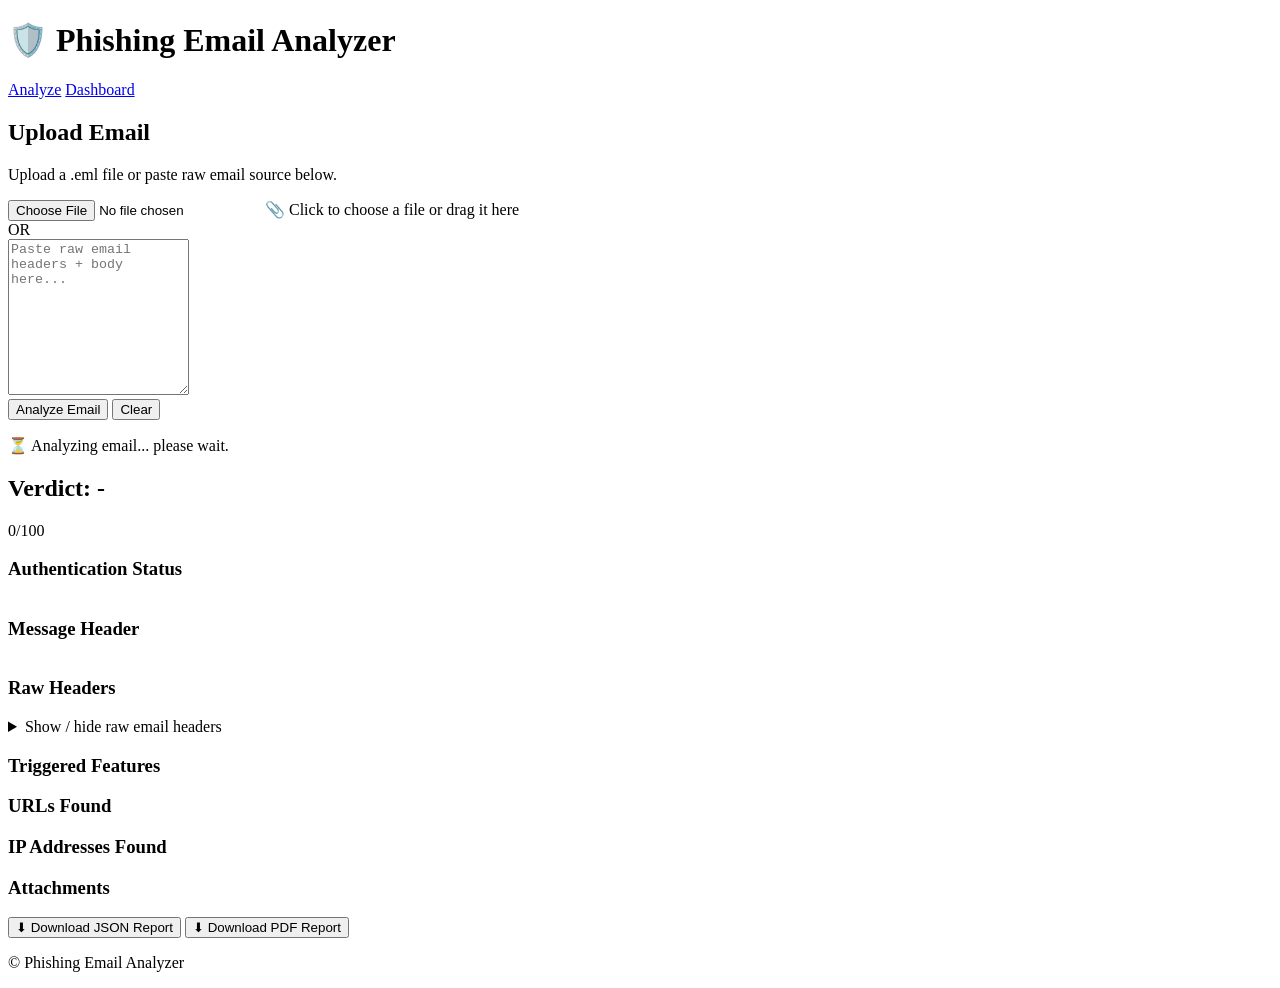
==== backend/templates/index.html @ 4150bd5b "fix: replace backend submodule with real files" ====
<!DOCTYPE html>
<html lang="en">
<head>
  <meta charset="UTF-8" />
  <meta name="viewport" content="width=device-width, initial-scale=1.0" />
  <title>Phishing Email Analyzer</title>
  <link rel="stylesheet" href="/static/style.css" />
</head>
<body>
  <header class="topbar">
    <h1>🛡️ Phishing Email Analyzer</h1>
    <nav>
      <a href="/">Analyze</a>
      <a href="/dashboard">Dashboard</a>
    </nav>
  </header>

  <main class="container">
    <section class="card">
      <h2>Upload Email</h2>
      <p class="muted">Upload a .eml file or paste raw email source below.</p>

      <form id="analyzeForm">
        <label class="file-drop" for="fileInput">
          <input type="file" id="fileInput" name="file" accept=".eml,.msg,.txt" />
          <span id="fileName">📎 Click to choose a file or drag it here</span>
        </label>

        <div class="divider"><span>OR</span></div>

        <textarea id="rawInput" rows="10" placeholder="Paste raw email headers + body here..."></textarea>

        <div class="actions">
          <button type="submit" id="analyzeBtn">Analyze Email</button>
          <button type="button" id="clearBtn" class="secondary">Clear</button>
        </div>
      </form>
    </section>

    <section id="loading" class="card hidden">
      <p>⏳ Analyzing email... please wait.</p>
    </section>

    <section id="results" class="hidden">
      <div class="card verdict-card">
        <div class="verdict-header">
          <h2>Verdict: <span id="verdictText">-</span></h2>
          <div class="score-badge" id="scoreBadge">0/100</div>
        </div>
        <p id="explanation" class="muted"></p>
        <div class="score-bars" id="scoreBars"></div>
      </div>

      <!-- Authentication status -->
      <div class="card">
        <h3>Authentication Status</h3>
        <table class="kv" id="authTable"></table>
      </div>

      <!-- From / To / Reply-To -->
      <div class="card">
        <h3>Message Header</h3>
        <table class="kv" id="summaryTable"></table>
      </div>

      <!-- Full raw headers -->
      <div class="card">
        <h3>Raw Headers</h3>
        <details>
          <summary class="muted" style="cursor:pointer;">Show / hide raw email headers</summary>
          <pre id="rawHeadersPre" class="raw-pre"></pre>
        </details>
      </div>

      <div class="card">
        <h3>Triggered Features</h3>
        <ul id="flagsList" class="flags-list"></ul>
      </div>

      <div class="card">
        <h3>URLs Found</h3>
        <div id="urlsContainer"></div>
      </div>

      <div class="card">
        <h3>IP Addresses Found</h3>
        <div id="ipsContainer"></div>
      </div>

      <div class="card">
        <h3>Attachments</h3>
        <div id="attachmentsContainer"></div>
      </div>

      <div class="card actions">
        <button id="downloadJsonBtn">⬇ Download JSON Report</button>
        <button id="downloadPdfBtn" class="secondary">⬇ Download PDF Report</button>
      </div>
    </section>
  </main>

  <footer class="footer">
    <p>© <span id="year"></span> Phishing Email Analyzer</p>
  </footer>

  <script src="/static/script.js"></script>
</body>
</html>
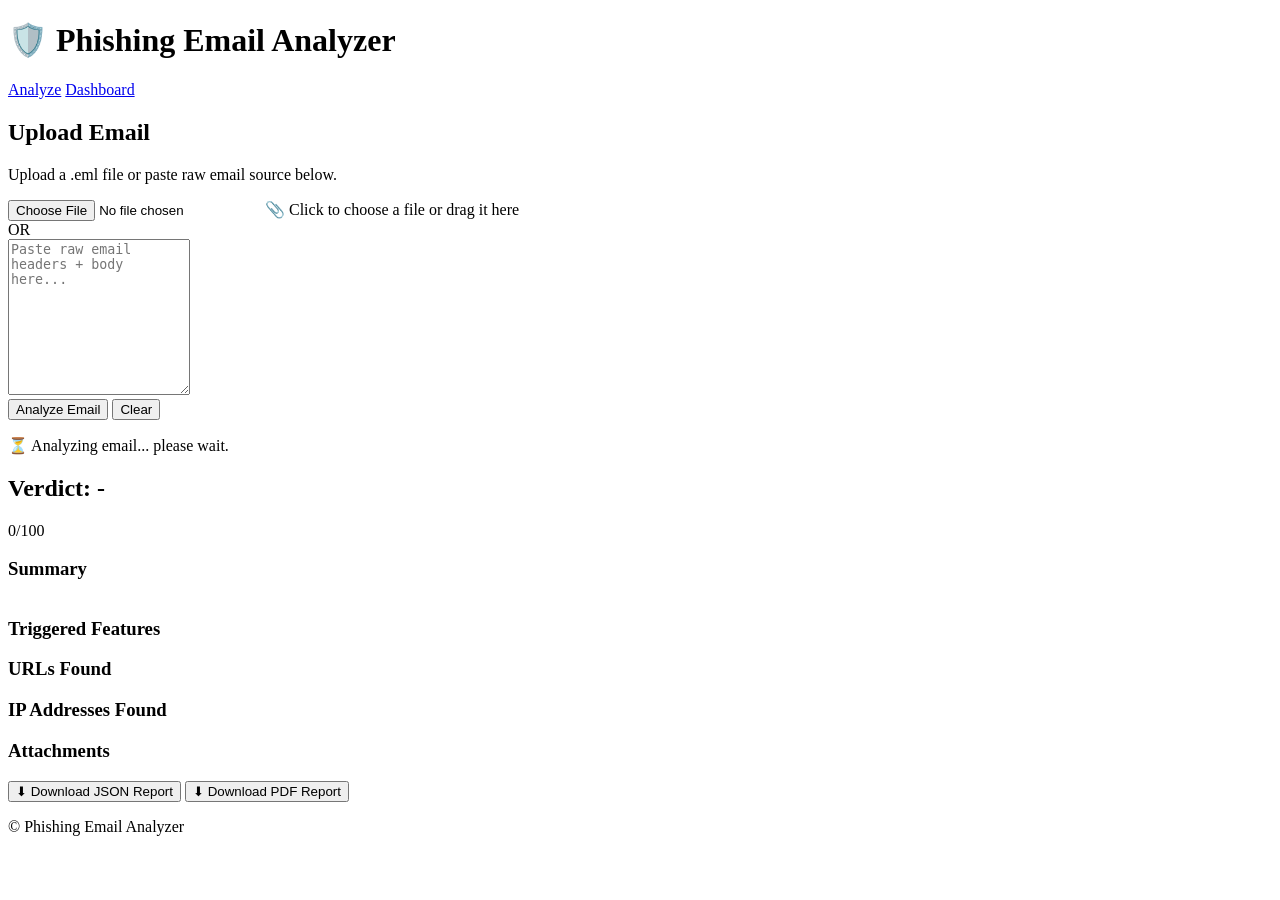
==== commit 03c87d45: "Dashboard Modified" ====
--- a/backend/templates/index.html
+++ b/backend/templates/index.html
@@ -4,13 +4,16 @@
   <meta charset="UTF-8" />
   <meta name="viewport" content="width=device-width, initial-scale=1.0" />
   <title>Phishing Email Analyzer</title>
-  <link rel="stylesheet" href="/static/style.css" />
+  <link rel="preconnect" href="https://fonts.googleapis.com">
+  <link rel="preconnect" href="https://fonts.gstatic.com" crossorigin>
+  <link href="https://fonts.googleapis.com/css2?family=Inter:wght@400;500;600;700;800&family=JetBrains+Mono:wght@500;600;700&display=swap" rel="stylesheet">
+  <link rel="stylesheet" href="/static/style.css?v=9" />
 </head>
 <body>
   <header class="topbar">
     <h1>🛡️ Phishing Email Analyzer</h1>
     <nav>
-      <a href="/">Analyze</a>
+      <a href="/" class="active">Analyze</a>
       <a href="/dashboard">Dashboard</a>
     </nav>
   </header>
@@ -51,25 +54,9 @@
         <div class="score-bars" id="scoreBars"></div>
       </div>
 
-      <!-- Authentication status -->
       <div class="card">
-        <h3>Authentication Status</h3>
-        <table class="kv" id="authTable"></table>
-      </div>
-
-      <!-- From / To / Reply-To -->
-      <div class="card">
-        <h3>Message Header</h3>
+        <h3>Summary</h3>
         <table class="kv" id="summaryTable"></table>
-      </div>
-
-      <!-- Full raw headers -->
-      <div class="card">
-        <h3>Raw Headers</h3>
-        <details>
-          <summary class="muted" style="cursor:pointer;">Show / hide raw email headers</summary>
-          <pre id="rawHeadersPre" class="raw-pre"></pre>
-        </details>
       </div>
 
       <div class="card">
@@ -103,6 +90,6 @@
     <p>© <span id="year"></span> Phishing Email Analyzer</p>
   </footer>
 
-  <script src="/static/script.js"></script>
+  <script src="/static/script.js?v=9"></script>
 </body>
 </html>
